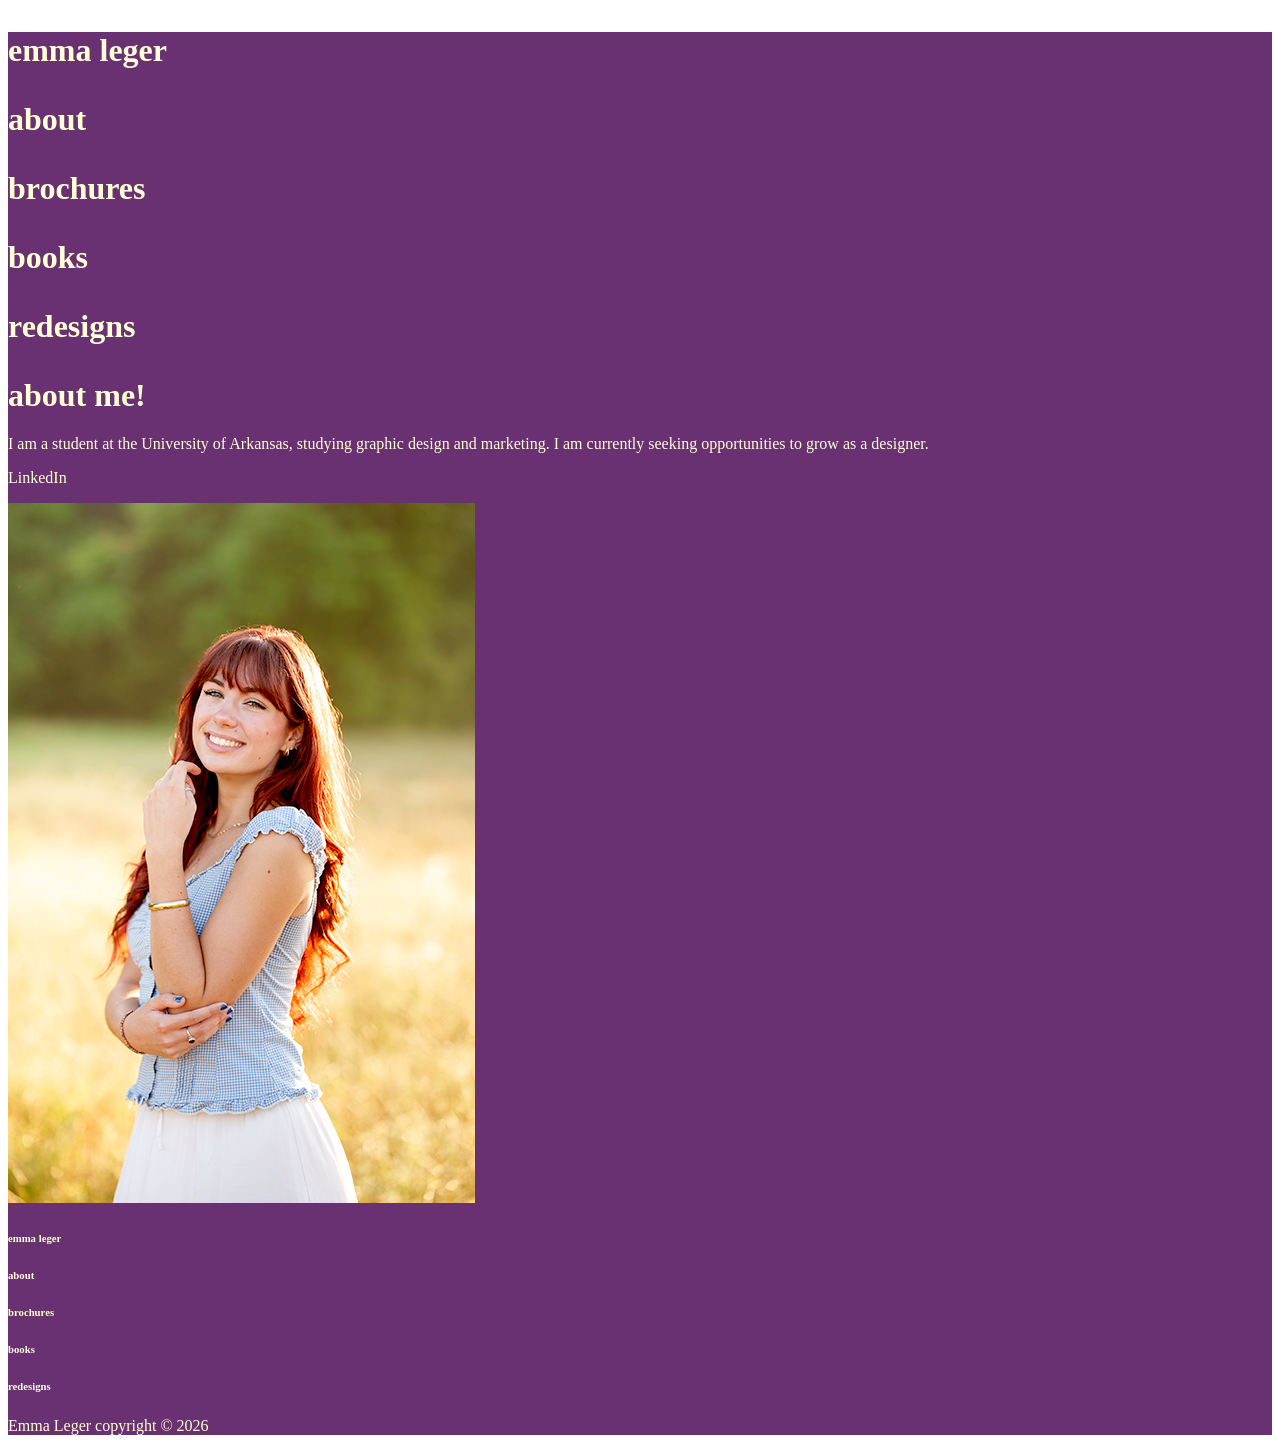
==== about/index.html @ 4b66e8a5 "09.21" ====
<!DOCTYPE html>
<html>
    <head>
        <title>
            Emma Leger's Portfolio
        </title>
        <link rel="stylesheet" type="text/css" href="../style.css" />
    </head>
    <body>
        <!--comments go here just like this-->  
        <div class="header-text">       
        <p>
        <h1>
        <p> <a href="../index.html" >emma leger</a> </p>
        </h1>
        <h1>
        <p> <a href="../about/" >about</a> </p>
        </h1>
        <h1>
        <p> <a href="../brochures/" >brochures</a> </p>
        </h1>
        <h1>
        <p> <a href="../books/" >books</a> </p>
        </h1>
        <h1>
        <p> <a href="../redesigns/" >redesigns</a> </p>
        </h1>
            <p> <h1>about me!</h1> </p>
             <p> I am a student at the University of Arkansas, studying graphic design and marketing. 
                 I am currently seeking opportunities to grow as a designer.</p>
             <p><a href="https://www.linkedin.com/in/emma-leger-/" target=”_blank” rel=”noopenernoreferrer”></p>
             <p>LinkedIn</p>
                <!--links go within <a, add target and rel, then close with > and add title-->
              <img src="../assets/EmmaHeadshot.jpg">
        <br/>
        <h6>
        <p> <a href="../index.html" >emma leger</a> </p>
        </h6>
        <h6>
        <p> <a href="../page2/" >about</a> </p>
        </h6>
        <h6>
        <p> <a href="../page3/" >brochures</a> </p>
        </h6>
        <h6>
        <p> <a href="../page4/" >books</a> </p>
        </h6>
        <h6>
        <p> <a href="../page5/" >redesigns</a> </p>
        </h6>
        </p>
        <p>Emma Leger copyright © 2026</p>
    </body>
</html>
---- style.css ----
.the-text {
    color: #FFFFD5;
    background-color:#693072;
    font-size: 12 px;
    text-align:left;
    width: 50rem;
    height: 10rem;
    overflow: auto;
    padding: 8px 16px;
    border: 4px;
    border-style: none;
    border-color: rgb(211, 116, 186);
    border-radius: 18px;
    margin: 32px;
    font-family: "Open Sans";
    text-decoration: none;
}
body {
    font-family: "Open Sans";
}
header > div a {
    color: #ffffd5;
    background-color: #693072;
    font-size: 12 px;
    text-align: left;
    text-decoration: none;
    font-family: "Open Sans"
}
a {
    font-family: "Open Sans";
    text-decoration:none;
    color: #ffffd5;

}
.the-text:hover {
    cursor: pointer;
    background-color: peru;
    font-size: larger;
}
.the-text:active {
    cursor: pointer;
    border-color: rgb(5, 109, 141);
    border: 2px;
}
.header-text {
    color: #ffffd5;
    background-color: #693072;
    font-size: 12 px;
    text-align: left;
    text-decoration: none;
    font-family: "Open Sans"

}
.footer {
    color:#FFFFD5;
    background-color: #693072;
    font-size: 6 px;
    font-family: "Open Sans";
    text-decoration: none;
}
title {
    font-size: large;
    font-family: "Princess Sofia";
}
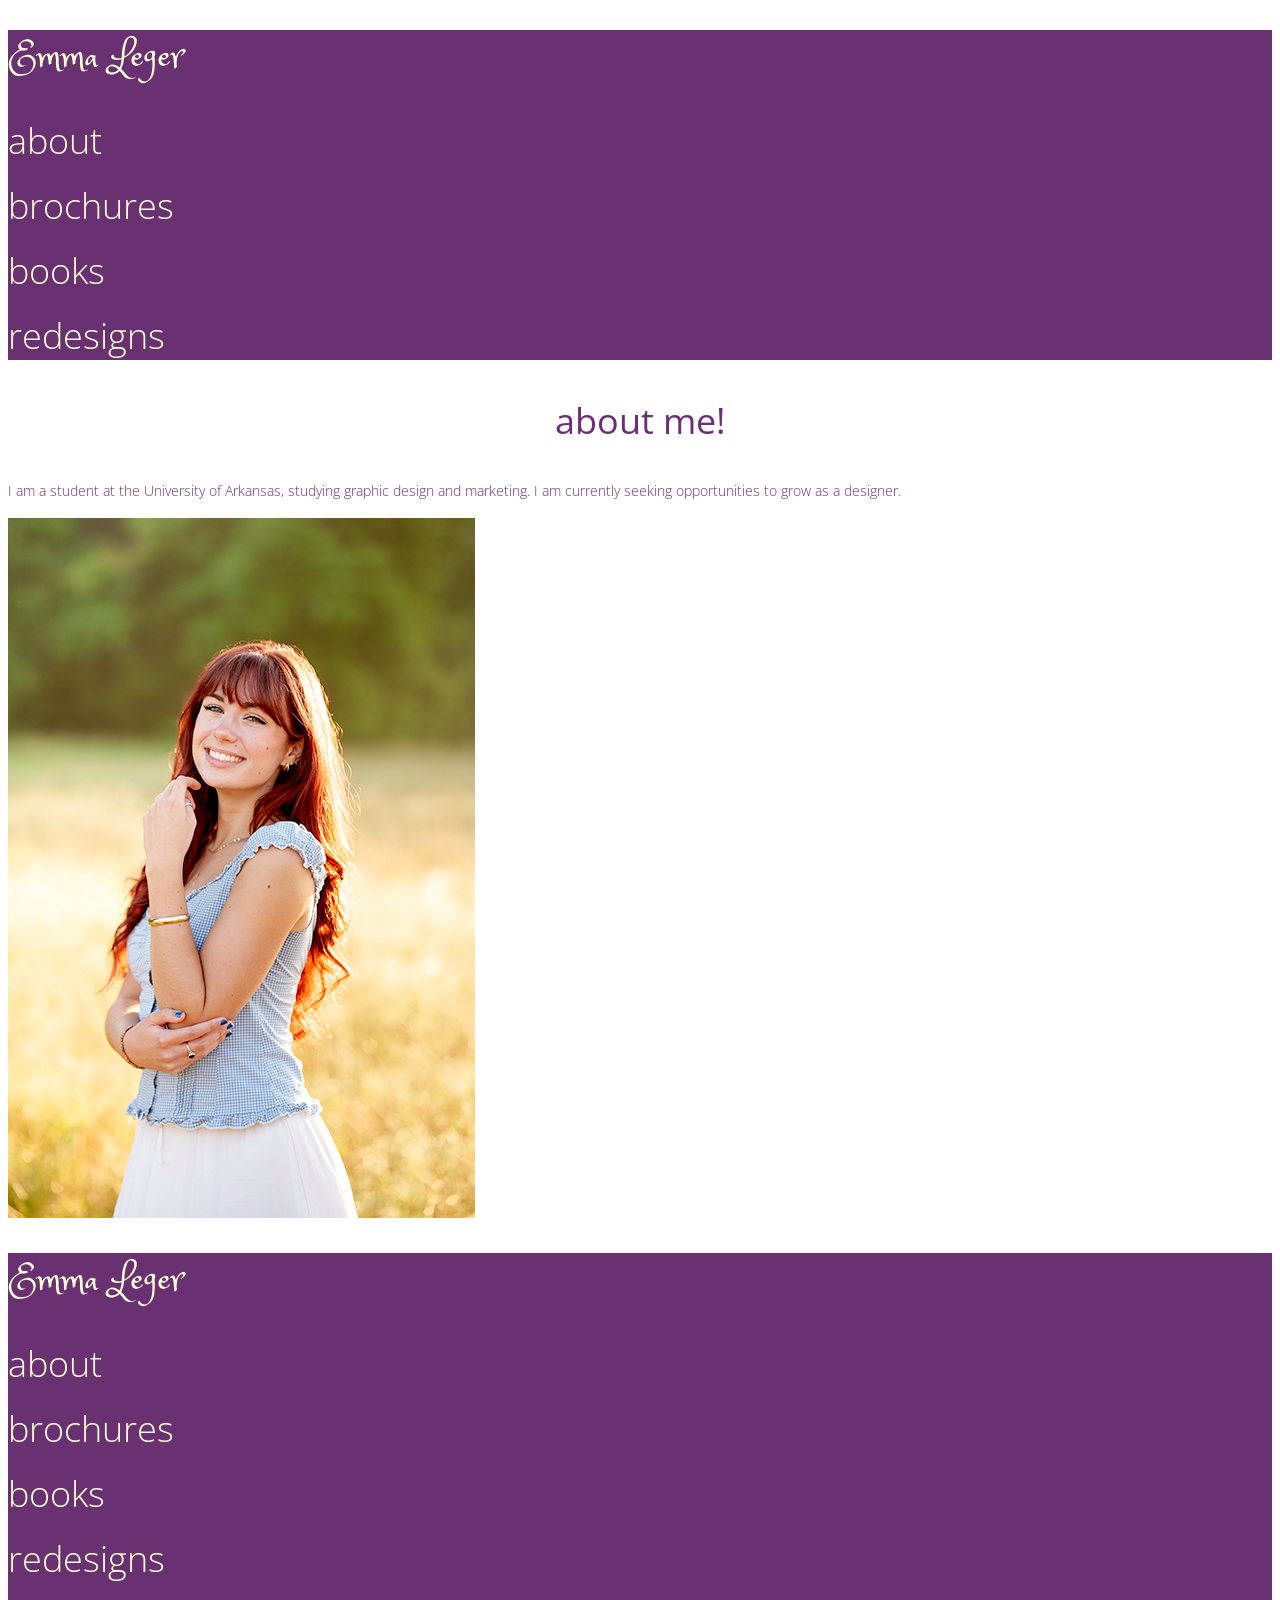
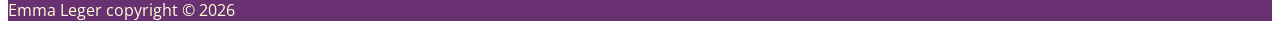
==== commit 3fd01da7: "checkpoint2" ====
--- a/about/index.html
+++ b/about/index.html
@@ -5,50 +5,36 @@
             Emma Leger's Portfolio
         </title>
         <link rel="stylesheet" type="text/css" href="../style.css" />
+        <link rel="preconnect" href="https://fonts.googleapis.com">
+        <link rel="preconnect" href="https://fonts.googleapis.com">
+        <link rel="preconnect" href="https://fonts.gstatic.com" crossorigin>
+        <link href="https://fonts.googleapis.com/css2?family=Open+Sans:ital,wght@0,300..800;1,300..800&family=Princess+Sofia&display=swap" rel="stylesheet">
+        <link href="https://fonts.adobe.com/fonts/remedy#fonts-section" rel="stylesheet">
     </head>
     <body>
         <!--comments go here just like this-->  
-        <div class="header-text">       
-        <p>
-        <h1>
-        <p> <a href="../index.html" >emma leger</a> </p>
-        </h1>
-        <h1>
-        <p> <a href="../about/" >about</a> </p>
-        </h1>
-        <h1>
-        <p> <a href="../brochures/" >brochures</a> </p>
-        </h1>
-        <h1>
-        <p> <a href="../books/" >books</a> </p>
-        </h1>
-        <h1>
-        <p> <a href="../redesigns/" >redesigns</a> </p>
-        </h1>
-            <p> <h1>about me!</h1> </p>
-             <p> I am a student at the University of Arkansas, studying graphic design and marketing. 
-                 I am currently seeking opportunities to grow as a designer.</p>
-             <p><a href="https://www.linkedin.com/in/emma-leger-/" target=”_blank” rel=”noopenernoreferrer”></p>
-             <p>LinkedIn</p>
+        <header>
+        <div class="header">
+        <h2><a href="/index.html" >Emma Leger</a></h2>
+           <p><a href="/about/">about</a>
+           <p><a href="/brochures/">brochures</a>
+           <p><a href="/books/">books</a>
+           <p><a href="/redesigns/">redesigns</a>
+        </div>
+        </header>
+            <p class="largertext">about me!</p>
+             <h4> I am a student at the University of Arkansas, studying graphic design and marketing. 
+                 I am currently seeking opportunities to grow as a designer.</h4>
                 <!--links go within <a, add target and rel, then close with > and add title-->
               <img src="../assets/EmmaHeadshot.jpg">
         <br/>
-        <h6>
-        <p> <a href="../index.html" >emma leger</a> </p>
-        </h6>
-        <h6>
-        <p> <a href="../page2/" >about</a> </p>
-        </h6>
-        <h6>
-        <p> <a href="../page3/" >brochures</a> </p>
-        </h6>
-        <h6>
-        <p> <a href="../page4/" >books</a> </p>
-        </h6>
-        <h6>
-        <p> <a href="../page5/" >redesigns</a> </p>
-        </h6>
-        </p>
+        <div class="footer">
+        <h2><a href="../index.html" >Emma Leger</a></h2>
+        <p><a href="../about/" >about</a></p>
+        <p><a href="../brochures/" >brochures</a></p>
+        <p><a href="../books/" >books</a></p>
+        <p><a href="../redesigns/" >redesigns</a></p>
         <p>Emma Leger copyright © 2026</p>
+        </div>
     </body>
 </html>
--- a/style.css
+++ b/style.css
@@ -1,24 +1,21 @@
-.the-text {
-    color: #FFFFD5;
-    background-color:#693072;
-    font-size: 12 px;
-    text-align:left;
-    width: 50rem;
-    height: 10rem;
-    overflow: auto;
-    padding: 8px 16px;
-    border: 4px;
-    border-style: none;
-    border-color: rgb(211, 116, 186);
-    border-radius: 18px;
-    margin: 32px;
-    font-family: "Open Sans";
-    text-decoration: none;
-}
 body {
     font-family: "Open Sans";
 }
-header > div a {
+a {
+    font-size: 36px;
+    font-weight: 200;
+    text-decoration:none;
+    color: #ffffd5;
+}
+a:hover {
+    cursor: pointer;
+    color: #F5C16C;
+}
+a:active {
+    cursor:grabbing;
+    color: #b7ffb5;
+}
+.header {
     color: #ffffd5;
     background-color: #693072;
     font-size: 12 px;
@@ -26,39 +23,77 @@
     text-decoration: none;
     font-family: "Open Sans"
 }
-a {
-    font-family: "Open Sans";
-    text-decoration:none;
-    color: #ffffd5;
-
+.title {
+    font-size: large;
+    font-family: "Princess Sofia", "Remedy, sans-serif";
+    font-style: normal;
+    font-weight: 400;
 }
-.the-text:hover {
-    cursor: pointer;
-    background-color: peru;
-    font-size: larger;
+.dragonflyprint {
+    width: 100vw;
 }
-.the-text:active {
-    cursor: pointer;
-    border-color: rgb(5, 109, 141);
-    border: 2px;
+.awcbrochure {
+    width: 100vw;
 }
-.header-text {
-    color: #ffffd5;
-    background-color: #693072;
-    font-size: 12 px;
-    text-align: left;
-    text-decoration: none;
-    font-family: "Open Sans"
-
+.awcpromo {
+ width: 100vw;
 }
-.footer {
+.scopebrochure {
+    width: 100vw;
+}
+.waterbook {
+    width:100vw;
+}
+.circusbook {
+    width: 100vw;
+}
+h2 {
+    font-family: "Princess Sofia"; 
+    font-size: 36px;
+    font-style: normal;
+    font-weight: 400;
+    color: #ffffd5; 
+}
+h6 {
     color:#FFFFD5;
     background-color: #693072;
     font-size: 6 px;
     font-family: "Open Sans";
     text-decoration: none;
 }
-title {
-    font-size: large;
-    font-family: "Princess Sofia";
+.footer {
+    color: #ffffd5;
+    background-color: #693072;
+    font-size: 6 px;
+    text-align: left;
+    text-decoration: none;
+    font-family: "Open Sans"
+}
+h1 {
+    color: #693072;
+    font-size: 18px;
+}
+h4 {
+    color: #693072;
+    font-size: 14px;
+    font-weight: 200;
+}
+.largertext {
+    color:#693072;
+    font-size: 36px;
+    text-align: center;
+    font-weight:400px;
+}
+.button {
+    color:#693072;
+    background-color: #ffffd5;
+    border-style:dotted;
+    text-align:center;
+    border-radius: 3rem;
+    width: 150px;
+    height:30px;
+}
+.button:hover {
+    cursor: pointer;
+    color: #F5C16C;
 }
